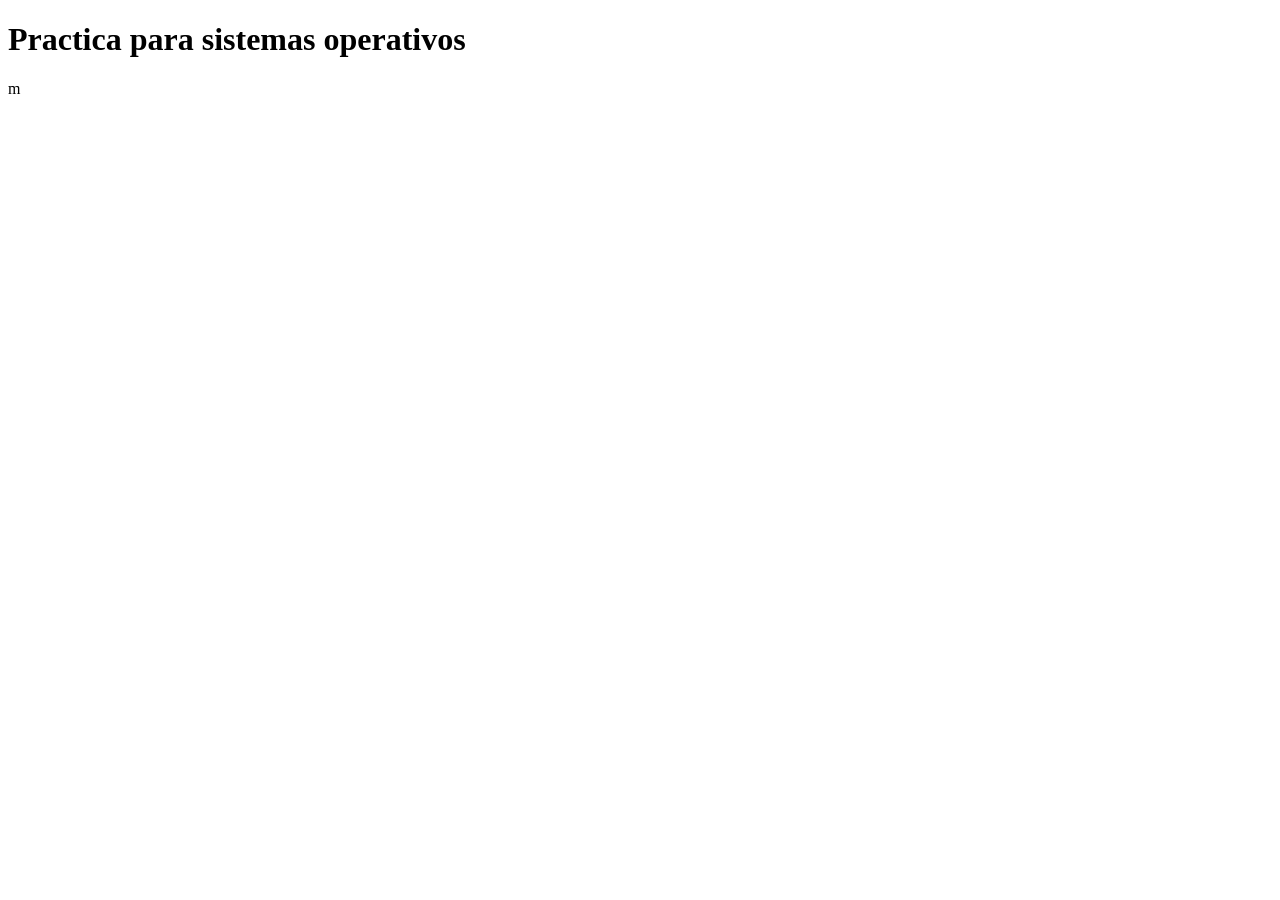
==== index.html @ 77acdbf8 "se inicio y se escribieron las primeras lineas de codigo de la practica de sistemas operativos" ====
<!DOCTYPE html>
<html lang="en">
<head>
    <meta charset="UTF-8">
    <meta name="viewport" content="width=device-width, initial-scale=1.0">
    <title>Sistemas operativos</title>
    <link rel="stylesheet" href="estilos.css">
</head>
<body>
    <h1>Practica para sistemas operativos</h1>
    
</body>
</html>m
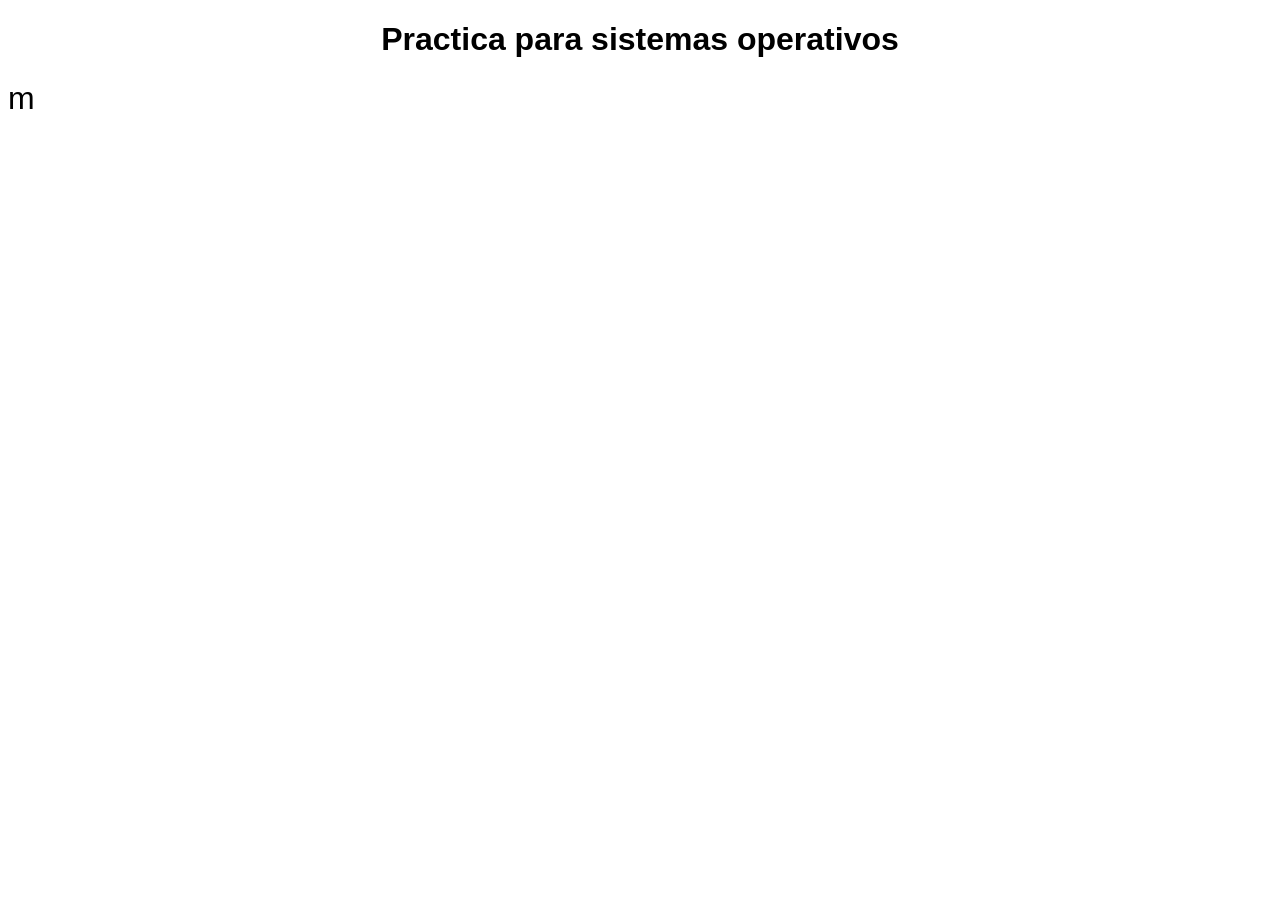
==== commit d257e5bc: "estilos para el h1" ====
--- a/index.html
+++ b/index.html
@@ -1,5 +1,5 @@
 <!DOCTYPE html>
-<html lang="en">
+<html lang="es">
 <head>
     <meta charset="UTF-8">
     <meta name="viewport" content="width=device-width, initial-scale=1.0">
--- a/estilos.css
+++ b/estilos.css
@@ -0,0 +1,8 @@
+*{
+    font-family: 'Lucida Sans', 'Lucida Sans Regular', 'Lucida Grande', 'Lucida Sans Unicode', Geneva, Verdana, sans-serif;
+    font-size: xx-large;
+    
+}
+h1{
+    text-align: center;
+}
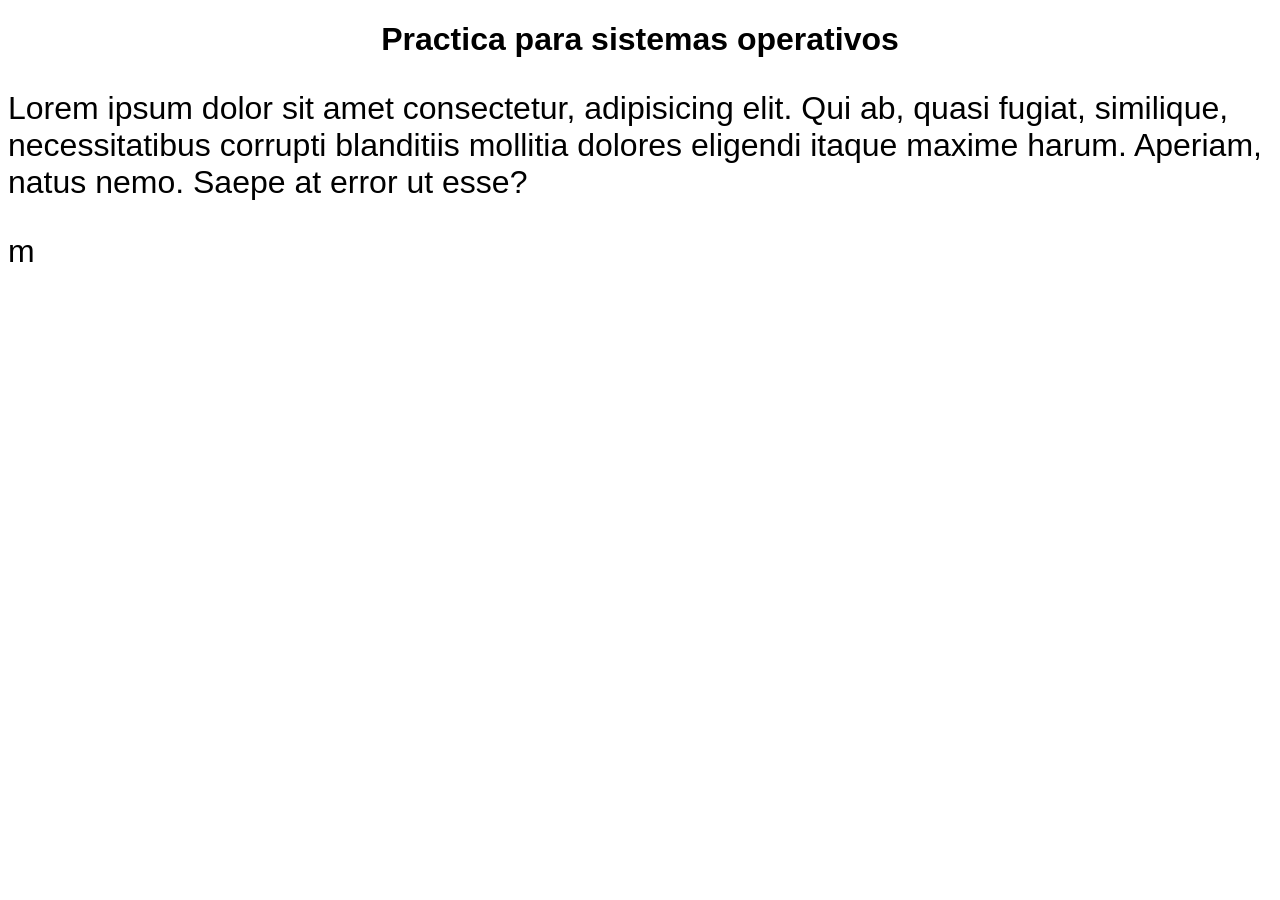
==== commit ab309292: "contenido de p con lorem" ====
--- a/index.html
+++ b/index.html
@@ -8,6 +8,6 @@
 </head>
 <body>
     <h1>Practica para sistemas operativos</h1>
-    
+    <p>Lorem ipsum dolor sit amet consectetur, adipisicing elit. Qui ab, quasi fugiat, similique, necessitatibus corrupti blanditiis mollitia dolores eligendi itaque maxime harum. Aperiam, natus nemo. Saepe at error ut esse?</p>
 </body>
 </html>m
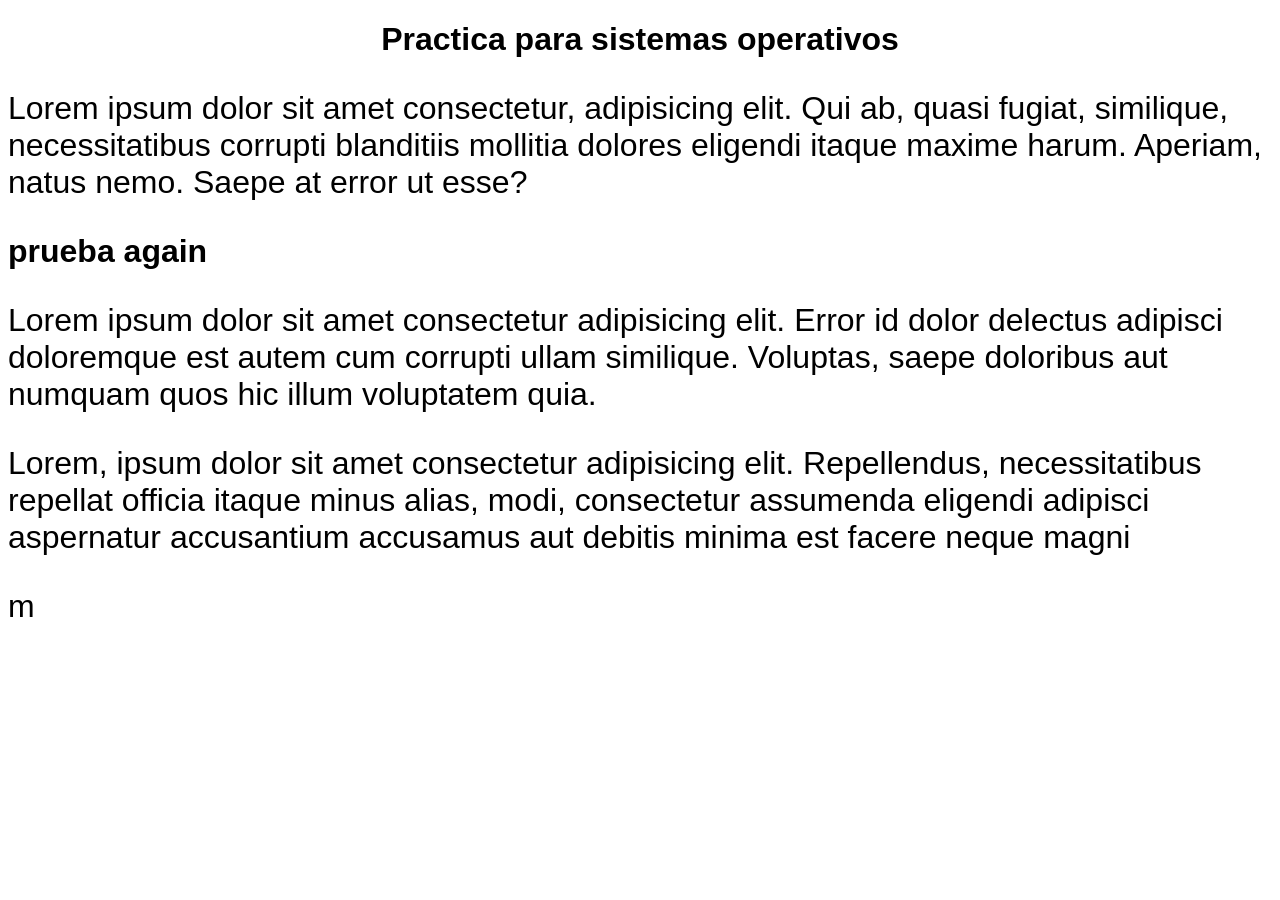
==== commit a795a907: "otro lorem" ====
--- a/index.html
+++ b/index.html
@@ -9,5 +9,10 @@
 <body>
     <h1>Practica para sistemas operativos</h1>
     <p>Lorem ipsum dolor sit amet consectetur, adipisicing elit. Qui ab, quasi fugiat, similique, necessitatibus corrupti blanditiis mollitia dolores eligendi itaque maxime harum. Aperiam, natus nemo. Saepe at error ut esse?</p>
+
+    <h2>prueba again </h2>
+    <p>Lorem ipsum dolor sit amet consectetur adipisicing elit. Error id dolor delectus adipisci doloremque est autem cum corrupti ullam similique. Voluptas, saepe doloribus aut numquam quos hic illum voluptatem quia.</p>
+
+    <p>Lorem, ipsum dolor sit amet consectetur adipisicing elit. Repellendus, necessitatibus repellat officia itaque minus alias, modi, consectetur assumenda eligendi adipisci aspernatur accusantium accusamus aut debitis minima est facere neque magni</p>
 </body>
 </html>m
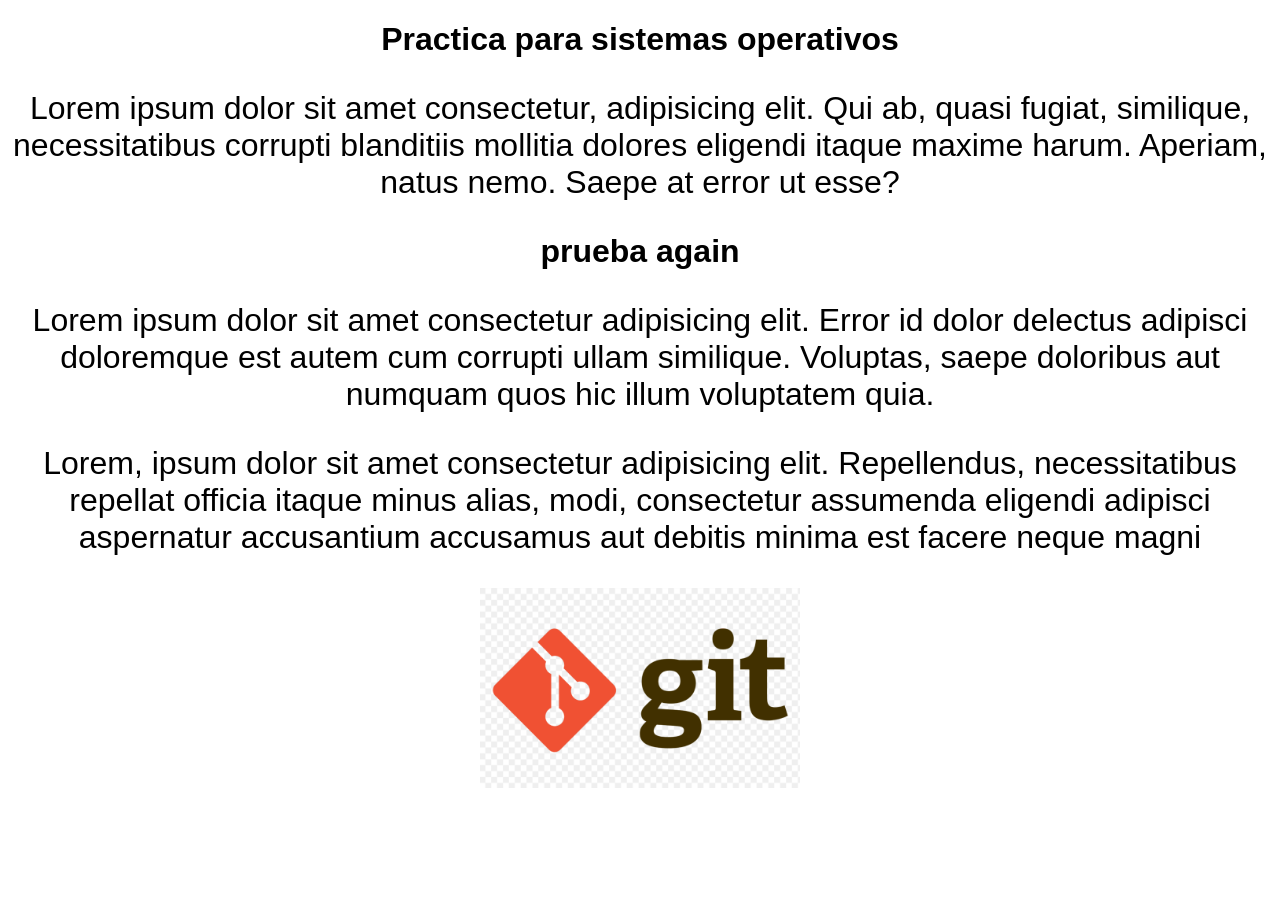
==== commit 11c29d9e: "nueva imagen y centrado" ====
--- a/index.html
+++ b/index.html
@@ -14,5 +14,7 @@
     <p>Lorem ipsum dolor sit amet consectetur adipisicing elit. Error id dolor delectus adipisci doloremque est autem cum corrupti ullam similique. Voluptas, saepe doloribus aut numquam quos hic illum voluptatem quia.</p>
 
     <p>Lorem, ipsum dolor sit amet consectetur adipisicing elit. Repellendus, necessitatibus repellat officia itaque minus alias, modi, consectetur assumenda eligendi adipisci aspernatur accusantium accusamus aut debitis minima est facere neque magni</p>
+
+    <img class="logo" src="img/logo-git.png" alt="logo-git">
 </body>
-</html>m+</html>
--- a/estilos.css
+++ b/estilos.css
@@ -1,8 +1,13 @@
 *{
     font-family: 'Lucida Sans', 'Lucida Sans Regular', 'Lucida Grande', 'Lucida Sans Unicode', Geneva, Verdana, sans-serif;
     font-size: xx-large;
+    text-align: center;
     
 }
 h1{
     text-align: center;
+}
+
+.logo{
+    height: 200px;
 }
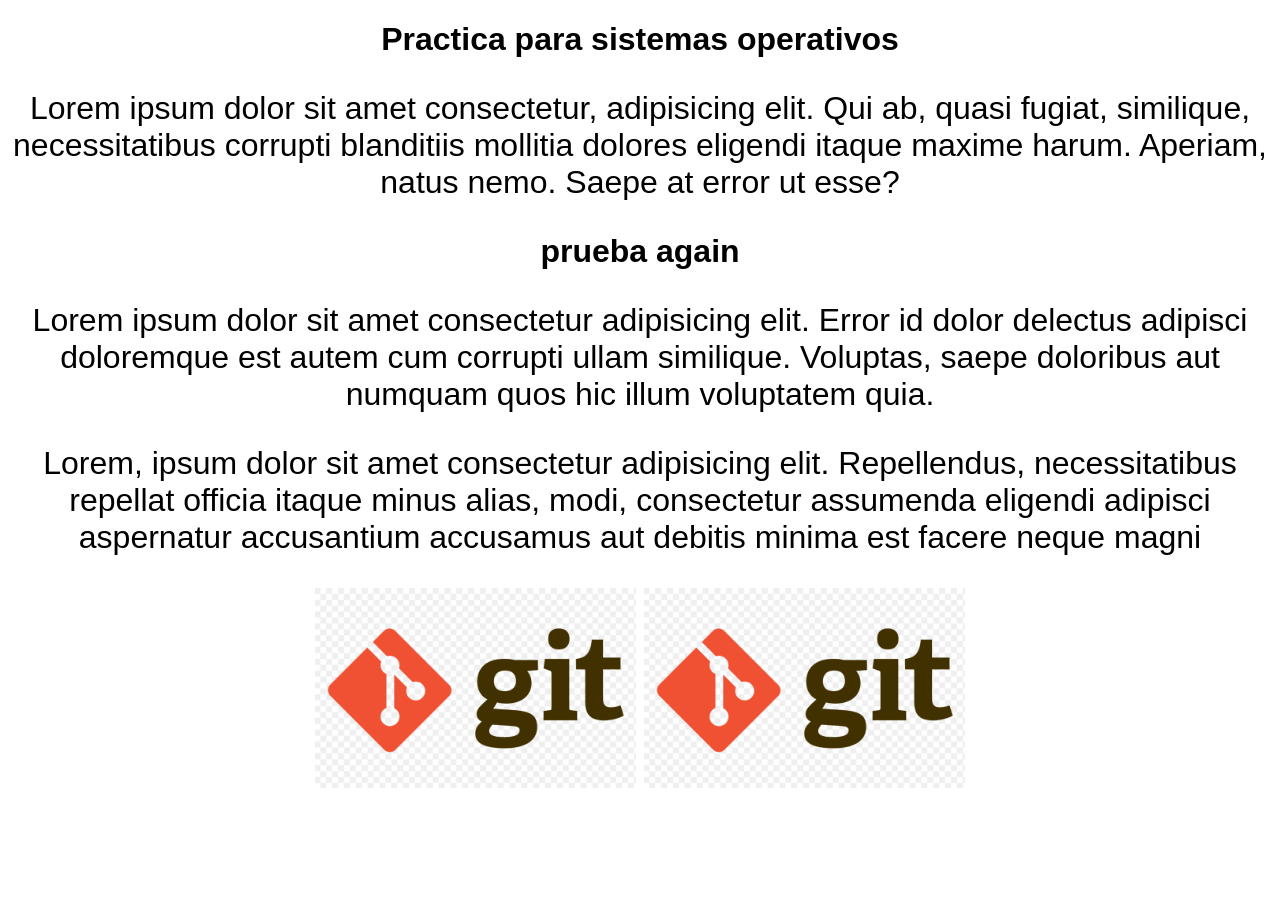
==== commit f7ab25e5: "se agrego otra imagen en el index" ====
--- a/index.html
+++ b/index.html
@@ -16,5 +16,7 @@
     <p>Lorem, ipsum dolor sit amet consectetur adipisicing elit. Repellendus, necessitatibus repellat officia itaque minus alias, modi, consectetur assumenda eligendi adipisci aspernatur accusantium accusamus aut debitis minima est facere neque magni</p>
 
     <img class="logo" src="img/logo-git.png" alt="logo-git">
+
+    <img class="logo" src="img/logo-git.png" alt="">
 </body>
 </html>
--- a/estilos.css
+++ b/estilos.css
@@ -10,4 +10,8 @@
 
 .logo{
     height: 200px;
+}
+
+.color{
+    color: red;
 }
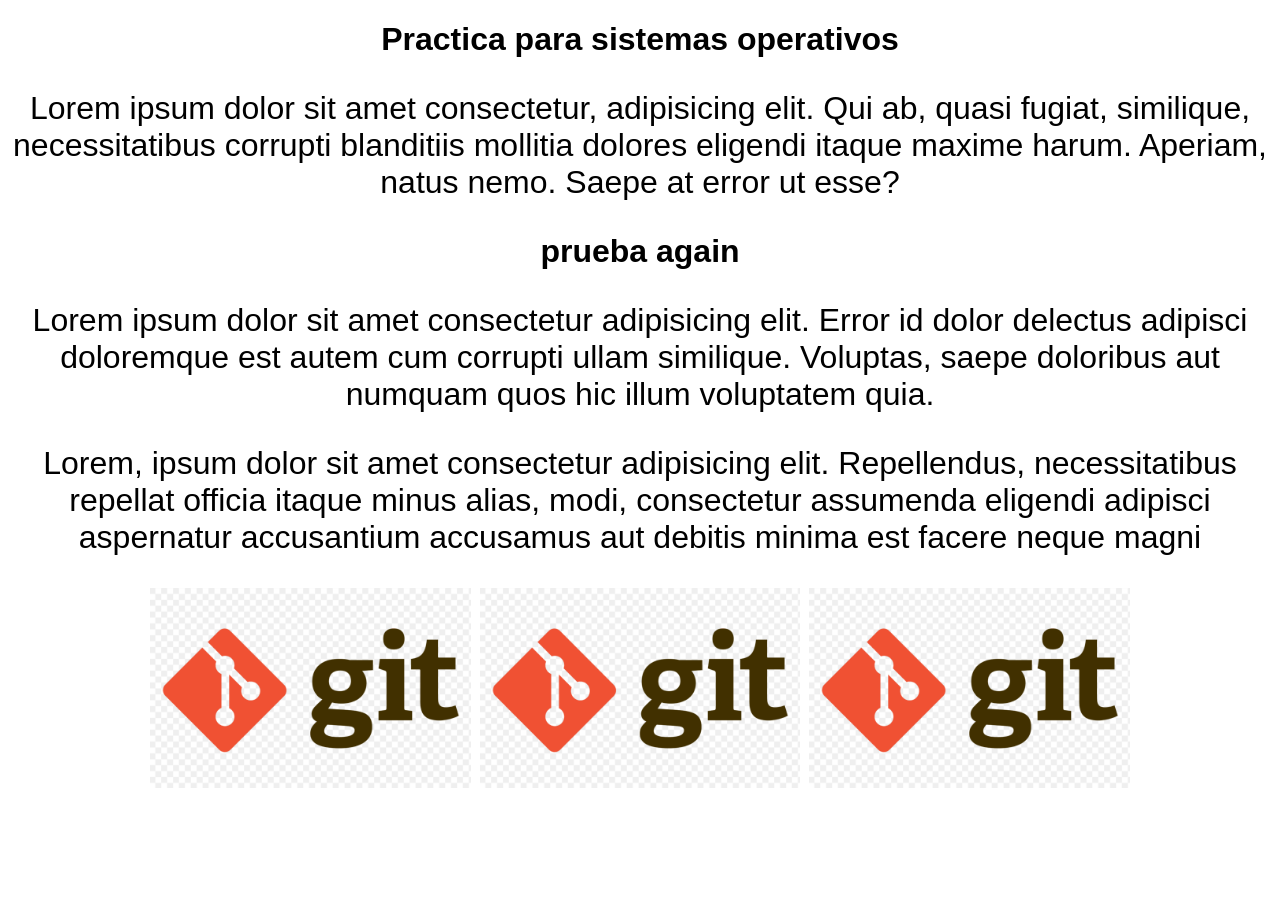
==== commit bfc1491f: "se agrego otra imagen" ====
--- a/index.html
+++ b/index.html
@@ -17,6 +17,11 @@
 
     <img class="logo" src="img/logo-git.png" alt="logo-git">
 
+    
     <img class="logo" src="img/logo-git.png" alt="">
+    <img class="logo" src="img/logo-git.png" alt="">
+
+
+    
 </body>
 </html>
